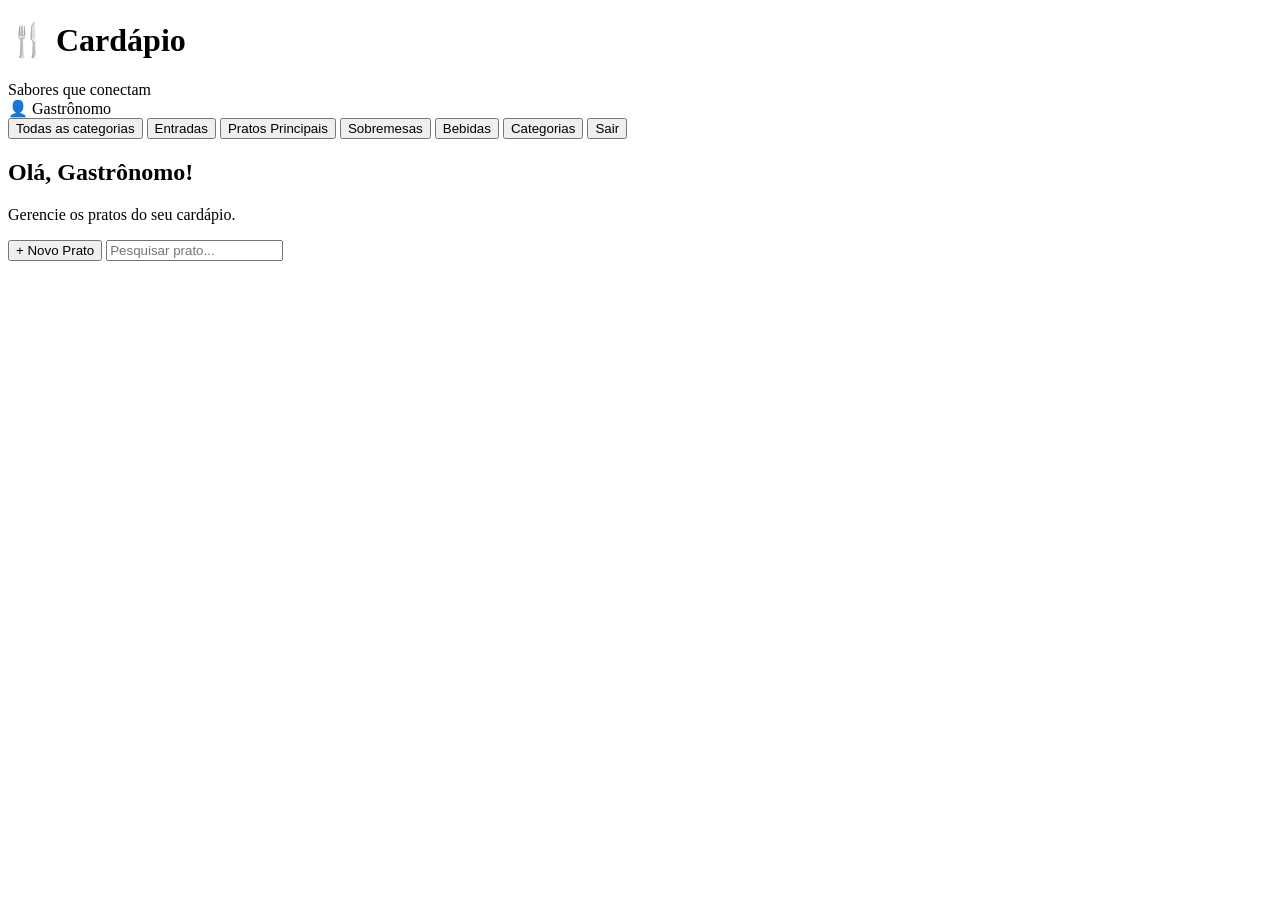
==== admin.html @ 7b836c49 "Create admin.html" ====
<!DOCTYPE html>
<html lang="pt-BR">

<head>
    <meta charset="UTF-8">
    <meta name="viewport" content="width=device-width, initial-scale=1.0">

    <title>Painel do Gastrônomo</title>

    <link rel="stylesheet" href="css/admin.css">
</head>

<body>

<header>

    <div class="logo">
        <h1>🍴 Cardápio</h1>
        <span>Sabores que conectam</span>
    </div>

    <div class="usuario">
        <span>👤 Gastrônomo</span>
    </div>

</header>


<main>

    <aside>

        <button type="button">Todas as categorias</button>
        <button type="button">Entradas</button>
        <button type="button">Pratos Principais</button>
        <button type="button">Sobremesas</button>
        <button type="button">Bebidas</button>
        <button type="button">Categorias</button>
        <button type="button">Sair</button>

    </aside>


    <section class="conteudo">

        <div class="topo">

            <div>

                <h2>Olá, Gastrônomo!</h2>

                <p>
                    Gerencie os pratos do seu cardápio.
                </p>

            </div>


            <div class="acoes">

                <button
                    type="button"
                    id="novoPrato">

                    + Novo Prato

                </button>


                <input
                    id="campoPesquisa"
                    type="text"
                    placeholder="Pesquisar prato...">

            </div>

        </div>


        <div id="mensagem"></div>


        <div id="listaPratos">

            <!--
                Os pratos serão carregados
                automaticamente pela API.
            -->

        </div>

    </section>

</main>


<script src="js/admin.js"></script>

</body>

</html>
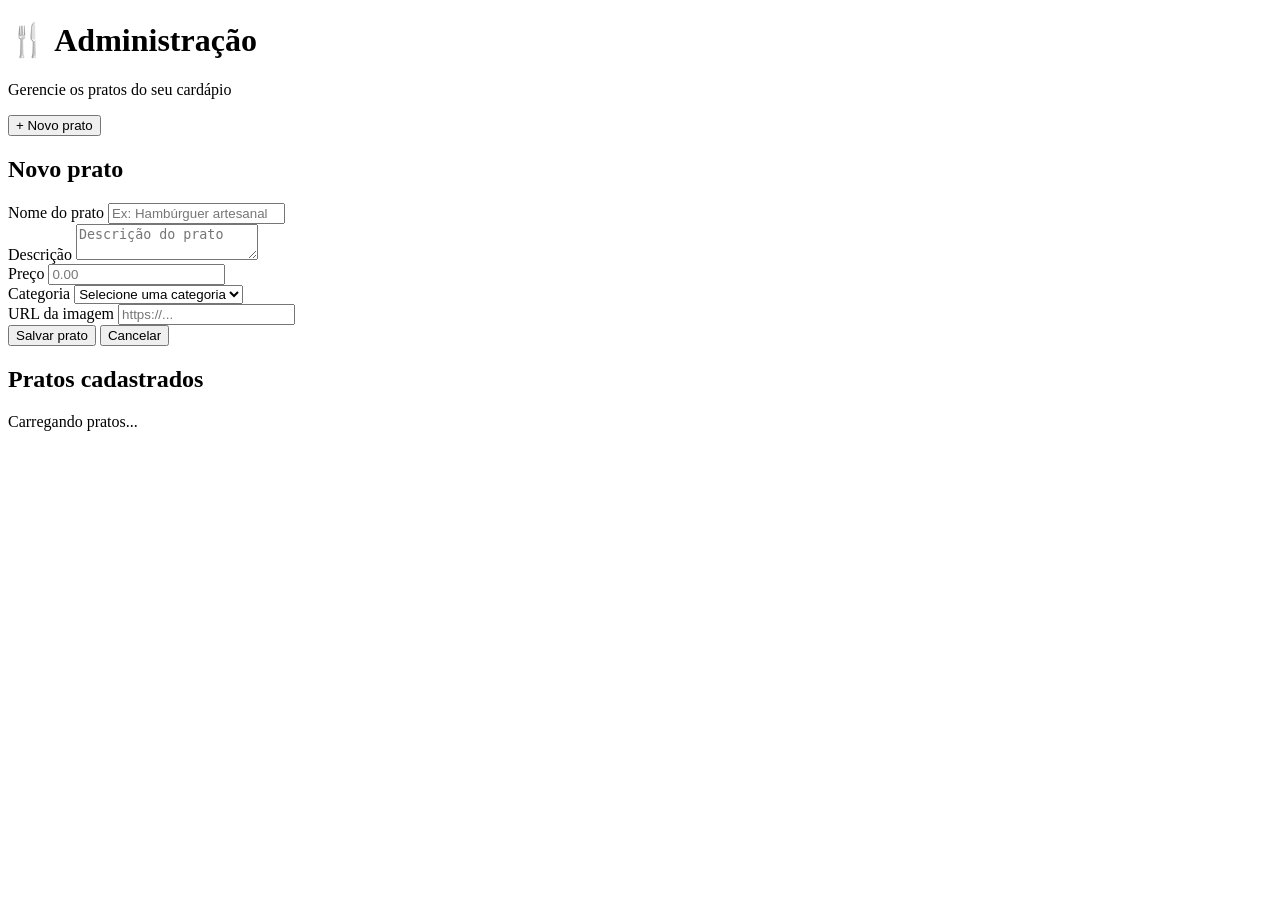
==== commit 2a48c41a: "Update admin.html" ====
--- a/admin.html
+++ b/admin.html
@@ -2,99 +2,170 @@
 <html lang="pt-BR">
 
 <head>
+
     <meta charset="UTF-8">
+
     <meta name="viewport" content="width=device-width, initial-scale=1.0">
 
-    <title>Painel do Gastrônomo</title>
+    <title>Administração do Cardápio</title>
 
     <link rel="stylesheet" href="css/admin.css">
+
 </head>
 
 <body>
 
-<header>
+    <header class="header">
 
-    <div class="logo">
-        <h1>🍴 Cardápio</h1>
-        <span>Sabores que conectam</span>
-    </div>
+        <div>
 
-    <div class="usuario">
-        <span>👤 Gastrônomo</span>
-    </div>
+            <h1>🍴 Administração</h1>
 
-</header>
+            <p>Gerencie os pratos do seu cardápio</p>
+
+        </div>
+
+        <button id="novoPrato">
+            + Novo prato
+        </button>
+
+    </header>
 
 
-<main>
+    <main>
 
-    <aside>
+        <!-- ================= FORMULÁRIO ================= -->
 
-        <button type="button">Todas as categorias</button>
-        <button type="button">Entradas</button>
-        <button type="button">Pratos Principais</button>
-        <button type="button">Sobremesas</button>
-        <button type="button">Bebidas</button>
-        <button type="button">Categorias</button>
-        <button type="button">Sair</button>
+        <section id="areaFormulario" class="formulario escondido">
 
-    </aside>
+            <h2 id="tituloFormulario">
+                Novo prato
+            </h2>
 
 
-    <section class="conteudo">
+            <input
+                type="hidden"
+                id="pratoId"
+            >
 
-        <div class="topo">
 
-            <div>
+            <div class="campo">
 
-                <h2>Olá, Gastrônomo!</h2>
+                <label>Nome do prato</label>
 
-                <p>
-                    Gerencie os pratos do seu cardápio.
-                </p>
+                <input
+                    type="text"
+                    id="nome"
+                    placeholder="Ex: Hambúrguer artesanal"
+                >
 
             </div>
 
 
-            <div class="acoes">
+            <div class="campo">
 
-                <button
-                    type="button"
-                    id="novoPrato">
+                <label>Descrição</label>
 
-                    + Novo Prato
-
-                </button>
-
-
-                <input
-                    id="campoPesquisa"
-                    type="text"
-                    placeholder="Pesquisar prato...">
+                <textarea
+                    id="descricao"
+                    placeholder="Descrição do prato"
+                ></textarea>
 
             </div>
 
-        </div>
+
+            <div class="campo">
+
+                <label>Preço</label>
+
+                <input
+                    type="number"
+                    id="preco"
+                    placeholder="0.00"
+                    step="0.01"
+                    min="0"
+                >
+
+            </div>
 
 
-        <div id="mensagem"></div>
+            <div class="campo">
+
+                <label>Categoria</label>
+
+                <select id="categoria">
+
+                    <option value="">
+                        Selecione uma categoria
+                    </option>
+
+                    <option value="Entradas">
+                        Entradas
+                    </option>
+
+                    <option value="Pratos Principais">
+                        Pratos Principais
+                    </option>
+
+                    <option value="Bebidas">
+                        Bebidas
+                    </option>
+
+                    <option value="Sobremesas">
+                        Sobremesas
+                    </option>
+
+                </select>
+
+            </div>
 
 
-        <div id="listaPratos">
+            <div class="campo">
 
-            <!--
-                Os pratos serão carregados
-                automaticamente pela API.
-            -->
+                <label>URL da imagem</label>
 
-        </div>
+                <input
+                    type="text"
+                    id="imagem"
+                    placeholder="https://..."
+                >
 
-    </section>
-
-</main>
+            </div>
 
 
-<script src="js/admin.js"></script>
+            <div class="botoesFormulario">
+
+                <button id="salvarPrato">
+                    Salvar prato
+                </button>
+
+                <button id="cancelarEdicao">
+                    Cancelar
+                </button>
+
+            </div>
+
+        </section>
+
+
+        <!-- ================= LISTA ================= -->
+
+        <section>
+
+            <h2>Pratos cadastrados</h2>
+
+            <div id="listaPratosAdmin">
+
+                Carregando pratos...
+
+            </div>
+
+        </section>
+
+    </main>
+
+
+    <script src="js/admin.js"></script>
 
 </body>
 
--- a/css/admin.css
+++ b/css/admin.css
@@ -0,0 +1,98 @@
+/* =========================================
+   CARDS DOS PRATOS
+========================================= */
+
+#listaPratos {
+    display: grid;
+    grid-template-columns: repeat(auto-fill, minmax(280px, 1fr));
+    gap: 20px;
+    padding: 20px 0;
+}
+
+
+.card {
+    display: block;
+    background: white;
+    padding: 20px;
+    border-radius: 15px;
+    box-shadow: 0 4px 15px rgba(0, 0, 0, 0.10);
+}
+
+
+.card .imagem {
+    width: 100%;
+    height: 200px;
+    overflow: hidden;
+    border-radius: 10px;
+    margin-bottom: 15px;
+}
+
+
+.card .imagem img {
+    width: 100%;
+    height: 100%;
+    object-fit: cover;
+}
+
+
+.card label {
+    display: block;
+    margin-top: 12px;
+    margin-bottom: 5px;
+    font-weight: bold;
+}
+
+
+.card input,
+.card textarea,
+.card select {
+    width: 100%;
+    box-sizing: border-box;
+    padding: 10px;
+    border: 1px solid #ccc;
+    border-radius: 8px;
+}
+
+
+.card textarea {
+    resize: vertical;
+}
+
+
+.botoes {
+    display: flex;
+    gap: 10px;
+    margin-top: 20px;
+}
+
+
+.botoes button {
+    flex: 1;
+    padding: 10px;
+    border: none;
+    border-radius: 8px;
+    cursor: pointer;
+}
+
+
+.salvar {
+    background: #28a745;
+    color: white;
+}
+
+
+.excluir {
+    background: #dc3545;
+    color: white;
+}
+
+
+#novoPrato {
+    cursor: pointer;
+}
+
+
+#mensagem {
+    margin: 15px 0;
+    font-weight: bold;
+}
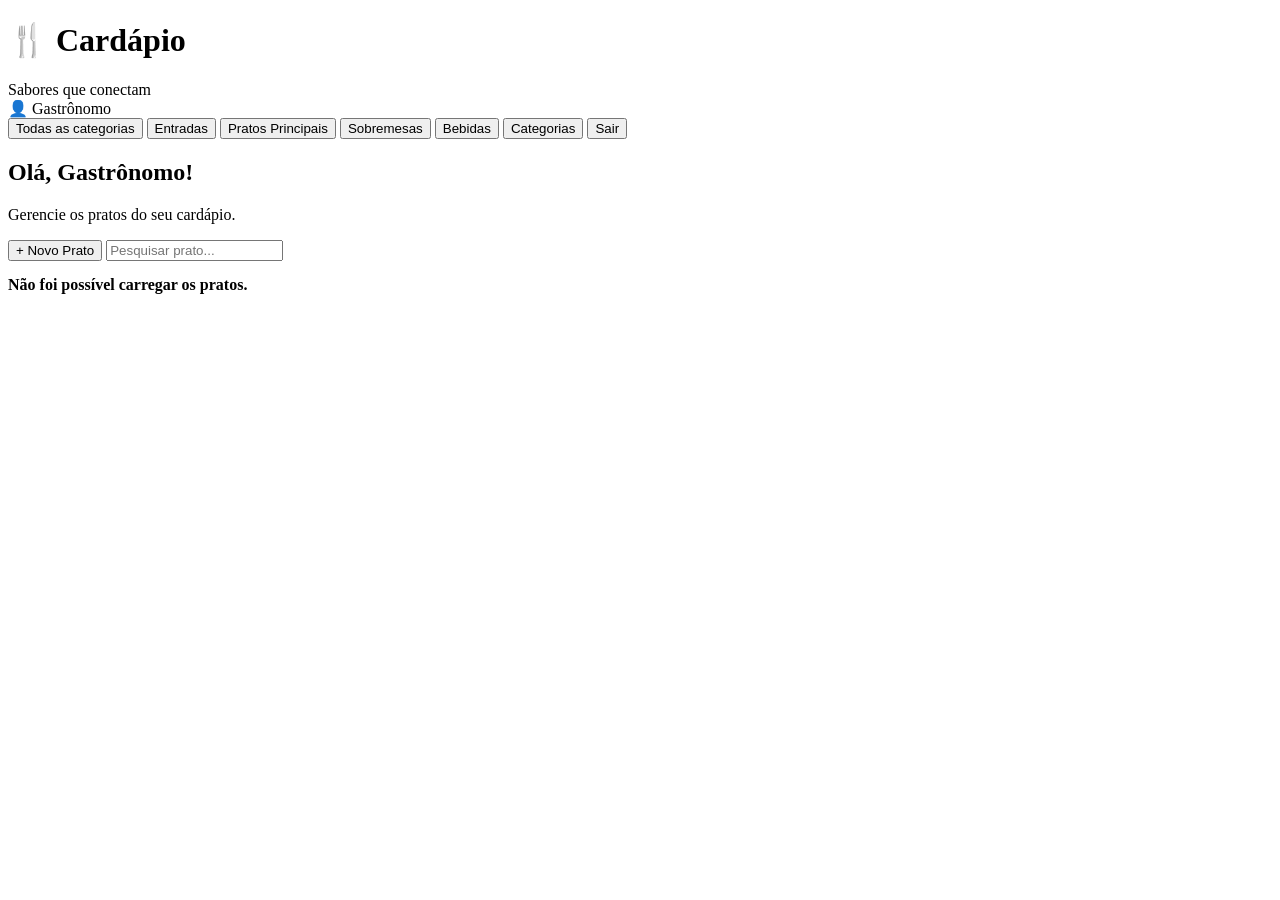
==== commit 3e80d8e1: "Update admin page title and layout structure" ====
--- a/admin.html
+++ b/admin.html
@@ -2,170 +2,99 @@
 <html lang="pt-BR">
 
 <head>
-
     <meta charset="UTF-8">
-
     <meta name="viewport" content="width=device-width, initial-scale=1.0">
 
-    <title>Administração do Cardápio</title>
+    <title>Painel do Gastrônomo</title>
 
     <link rel="stylesheet" href="css/admin.css">
-
 </head>
 
 <body>
 
-    <header class="header">
+<header>
 
-        <div>
+    <div class="logo">
+        <h1>🍴 Cardápio</h1>
+        <span>Sabores que conectam</span>
+    </div>
 
-            <h1>🍴 Administração</h1>
+    <div class="usuario">
+        <span>👤 Gastrônomo</span>
+    </div>
 
-            <p>Gerencie os pratos do seu cardápio</p>
-
-        </div>
-
-        <button id="novoPrato">
-            + Novo prato
-        </button>
-
-    </header>
+</header>
 
 
-    <main>
+<main>
 
-        <!-- ================= FORMULÁRIO ================= -->
+    <aside>
 
-        <section id="areaFormulario" class="formulario escondido">
+        <button type="button">Todas as categorias</button>
+        <button type="button">Entradas</button>
+        <button type="button">Pratos Principais</button>
+        <button type="button">Sobremesas</button>
+        <button type="button">Bebidas</button>
+        <button type="button">Categorias</button>
+        <button type="button">Sair</button>
 
-            <h2 id="tituloFormulario">
-                Novo prato
-            </h2>
+    </aside>
 
 
-            <input
-                type="hidden"
-                id="pratoId"
-            >
+    <section class="conteudo">
 
+        <div class="topo">
 
-            <div class="campo">
+            <div>
 
-                <label>Nome do prato</label>
+                <h2>Olá, Gastrônomo!</h2>
 
-                <input
-                    type="text"
-                    id="nome"
-                    placeholder="Ex: Hambúrguer artesanal"
-                >
+                <p>
+                    Gerencie os pratos do seu cardápio.
+                </p>
 
             </div>
 
 
-            <div class="campo">
+            <div class="acoes">
 
-                <label>Descrição</label>
+                <button
+                    type="button"
+                    id="novoPrato">
 
-                <textarea
-                    id="descricao"
-                    placeholder="Descrição do prato"
-                ></textarea>
+                    + Novo Prato
+
+                </button>
+
+
+                <input
+                    id="campoPesquisa"
+                    type="text"
+                    placeholder="Pesquisar prato...">
 
             </div>
 
-
-            <div class="campo">
-
-                <label>Preço</label>
-
-                <input
-                    type="number"
-                    id="preco"
-                    placeholder="0.00"
-                    step="0.01"
-                    min="0"
-                >
-
-            </div>
+        </div>
 
 
-            <div class="campo">
-
-                <label>Categoria</label>
-
-                <select id="categoria">
-
-                    <option value="">
-                        Selecione uma categoria
-                    </option>
-
-                    <option value="Entradas">
-                        Entradas
-                    </option>
-
-                    <option value="Pratos Principais">
-                        Pratos Principais
-                    </option>
-
-                    <option value="Bebidas">
-                        Bebidas
-                    </option>
-
-                    <option value="Sobremesas">
-                        Sobremesas
-                    </option>
-
-                </select>
-
-            </div>
+        <div id="mensagem"></div>
 
 
-            <div class="campo">
+        <div id="listaPratos">
 
-                <label>URL da imagem</label>
+            <!--
+                Os pratos serão carregados
+                automaticamente pela API.
+            -->
 
-                <input
-                    type="text"
-                    id="imagem"
-                    placeholder="https://..."
-                >
+        </div>
 
-            </div>
+    </section>
+
+</main>
 
 
-            <div class="botoesFormulario">
-
-                <button id="salvarPrato">
-                    Salvar prato
-                </button>
-
-                <button id="cancelarEdicao">
-                    Cancelar
-                </button>
-
-            </div>
-
-        </section>
-
-
-        <!-- ================= LISTA ================= -->
-
-        <section>
-
-            <h2>Pratos cadastrados</h2>
-
-            <div id="listaPratosAdmin">
-
-                Carregando pratos...
-
-            </div>
-
-        </section>
-
-    </main>
-
-
-    <script src="js/admin.js"></script>
+<script src="js/admin.js"></script>
 
 </body>
 
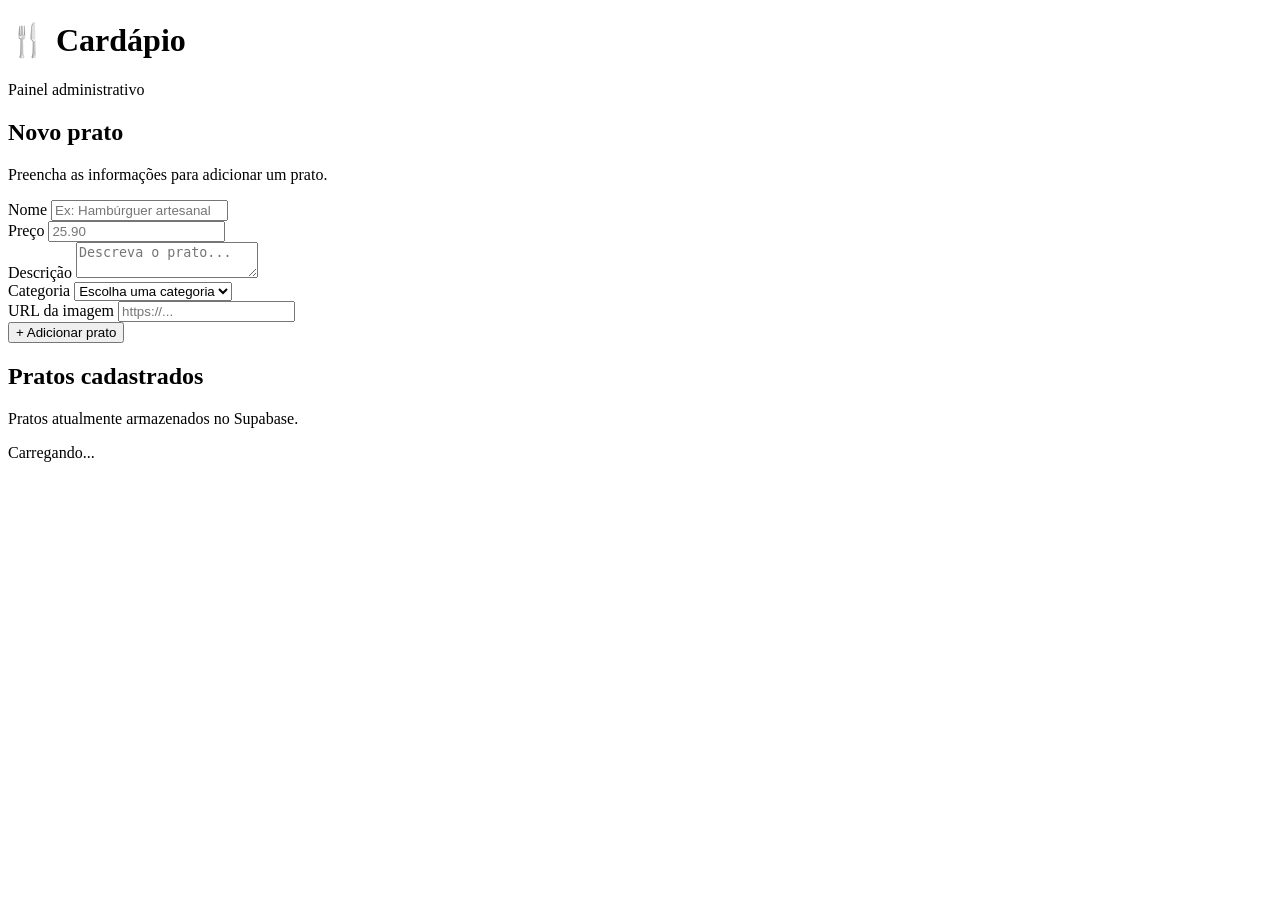
==== commit 1b9aa339: "Update admin.html" ====
--- a/admin.html
+++ b/admin.html
@@ -2,99 +2,194 @@
 <html lang="pt-BR">
 
 <head>
+
     <meta charset="UTF-8">
+
     <meta name="viewport" content="width=device-width, initial-scale=1.0">
 
-    <title>Painel do Gastrônomo</title>
+    <title>Administração do Cardápio</title>
 
-    <link rel="stylesheet" href="css/admin.css">
+    <link rel="stylesheet" href="admin.css">
+
 </head>
 
 <body>
 
-<header>
+    <header class="topo">
 
-    <div class="logo">
-        <h1>🍴 Cardápio</h1>
-        <span>Sabores que conectam</span>
-    </div>
+        <div>
 
-    <div class="usuario">
-        <span>👤 Gastrônomo</span>
-    </div>
+            <h1>🍴 Cardápio</h1>
 
-</header>
+            <p>Painel administrativo</p>
+
+        </div>
+
+    </header>
 
 
-<main>
+    <main>
 
-    <aside>
+        <!-- =====================================
+             ADICIONAR PRATO
+        ====================================== -->
 
-        <button type="button">Todas as categorias</button>
-        <button type="button">Entradas</button>
-        <button type="button">Pratos Principais</button>
-        <button type="button">Sobremesas</button>
-        <button type="button">Bebidas</button>
-        <button type="button">Categorias</button>
-        <button type="button">Sair</button>
+        <section class="painel">
 
-    </aside>
+            <div class="titulo">
 
-
-    <section class="conteudo">
-
-        <div class="topo">
-
-            <div>
-
-                <h2>Olá, Gastrônomo!</h2>
+                <h2>Novo prato</h2>
 
                 <p>
-                    Gerencie os pratos do seu cardápio.
+                    Preencha as informações para adicionar um prato.
                 </p>
 
             </div>
 
 
-            <div class="acoes">
+            <form id="formPrato">
+
+
+                <div class="campo">
+
+                    <label for="nome">
+                        Nome
+                    </label>
+
+                    <input
+                        type="text"
+                        id="nome"
+                        placeholder="Ex: Hambúrguer artesanal"
+                        required
+                    >
+
+                </div>
+
+
+                <div class="campo">
+
+                    <label for="preco">
+                        Preço
+                    </label>
+
+                    <input
+                        type="number"
+                        id="preco"
+                        placeholder="25.90"
+                        step="0.01"
+                        min="0"
+                        required
+                    >
+
+                </div>
+
+
+                <div class="campo campo-grande">
+
+                    <label for="descricao">
+                        Descrição
+                    </label>
+
+                    <textarea
+                        id="descricao"
+                        placeholder="Descreva o prato..."
+                    ></textarea>
+
+                </div>
+
+
+                <div class="campo">
+
+                    <label for="categoria">
+                        Categoria
+                    </label>
+
+                    <select id="categoria" required>
+
+                        <option value="">
+                            Escolha uma categoria
+                        </option>
+
+                        <option value="Entradas">
+                            Entradas
+                        </option>
+
+                        <option value="Pratos Principais">
+                            Pratos Principais
+                        </option>
+
+                        <option value="Bebidas">
+                            Bebidas
+                        </option>
+
+                        <option value="Sobremesas">
+                            Sobremesas
+                        </option>
+
+                    </select>
+
+                </div>
+
+
+                <div class="campo campo-grande">
+
+                    <label for="imagem">
+                        URL da imagem
+                    </label>
+
+                    <input
+                        type="url"
+                        id="imagem"
+                        placeholder="https://..."
+                    >
+
+                </div>
+
 
                 <button
-                    type="button"
-                    id="novoPrato">
-
-                    + Novo Prato
-
+                    type="submit"
+                    id="botaoAdicionar"
+                >
+                    + Adicionar prato
                 </button>
 
 
-                <input
-                    id="campoPesquisa"
-                    type="text"
-                    placeholder="Pesquisar prato...">
+            </form>
+
+        </section>
+
+
+        <!-- =====================================
+             PRATOS CADASTRADOS
+        ====================================== -->
+
+        <section class="painel">
+
+            <div class="titulo">
+
+                <h2>Pratos cadastrados</h2>
+
+                <p>
+                    Pratos atualmente armazenados no Supabase.
+                </p>
 
             </div>
 
-        </div>
+
+            <div id="listaPratos">
+
+                <p class="carregando">
+                    Carregando...
+                </p>
+
+            </div>
+
+        </section>
+
+    </main>
 
 
-        <div id="mensagem"></div>
-
-
-        <div id="listaPratos">
-
-            <!--
-                Os pratos serão carregados
-                automaticamente pela API.
-            -->
-
-        </div>
-
-    </section>
-
-</main>
-
-
-<script src="js/admin.js"></script>
+    <script src="admin.js"></script>
 
 </body>
 
